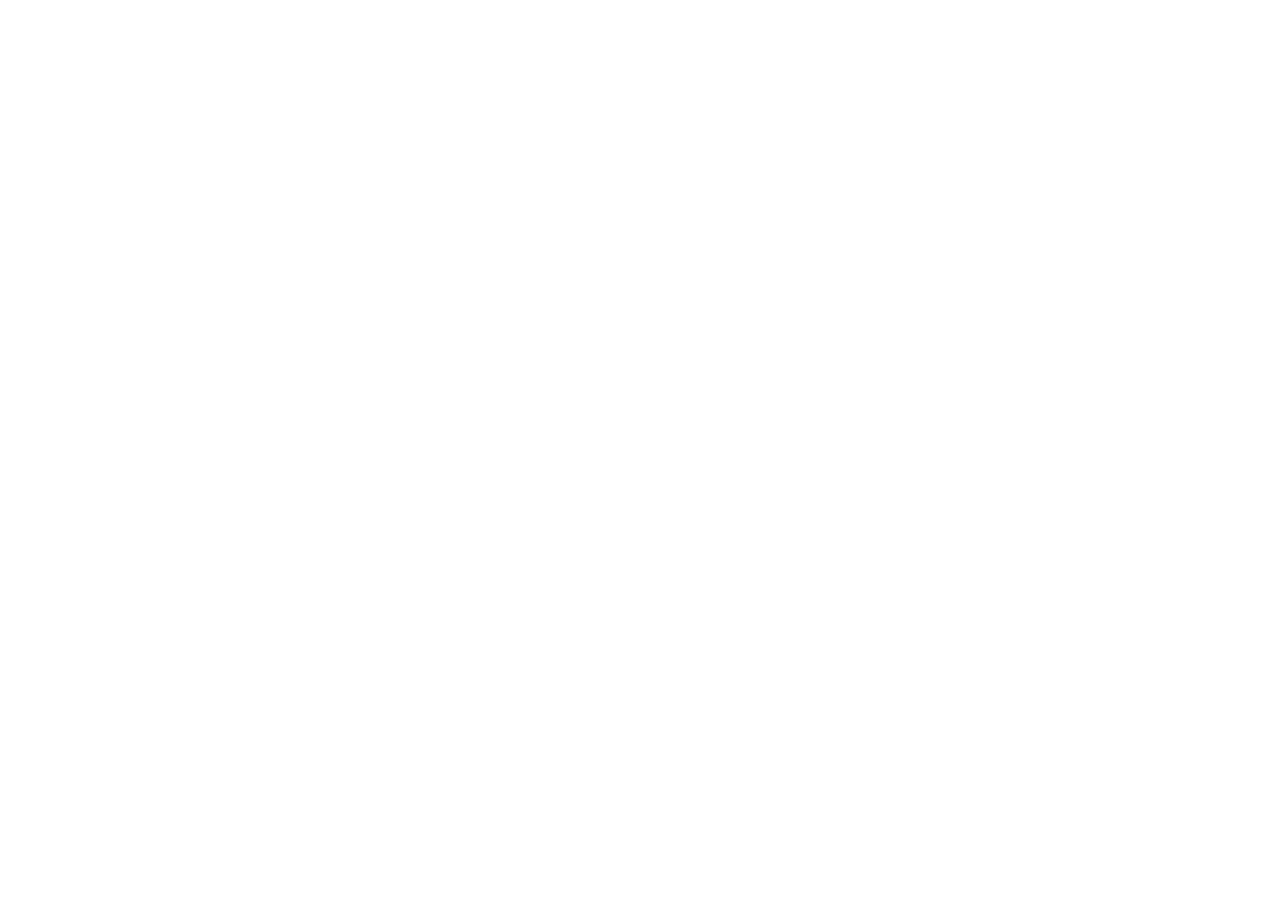
==== src/index.html @ e347cea1 "Initial commit" ====
<!DOCTYPE html>
<html lang="en">
  <head>
    <meta charset="UTF-8" />
    <link rel="icon" type="image/svg+xml" href="/favicon.svg" />
    <meta name="viewport" content="width=device-width, initial-scale=1.0" />
    <title>Vanilla App Template</title>
    <link rel="stylesheet" href="./css/styles.css" />
  </head>
  <body>
    <load src="./partials/header.html" icon-path="img/sprite.svg#logo" />

    <main>
      <!-- Loads the specified .html file -->
      <load src="./partials/vite-promo.html" />
      <load src="./partials/badges.html" />
    </main>

    <load src="./partials/footer.html" />

    <script type="module" src="./main.js"></script>
  </body>
</html>
---- src/css/styles.css ----
/**
  |============================
  | include css partials with
  | default @import url()
  |============================
*/
/* Common styles */
@import url('./reset.css');
@import url('./base.css');
@import url('./container.css');
@import url('./animations.css');

/* Sections style */
@import url('./header.css');
@import url('./vite-promo.css');
@import url('./badges.css');
@import url('./back-link.css');
@import url('./footer.css');
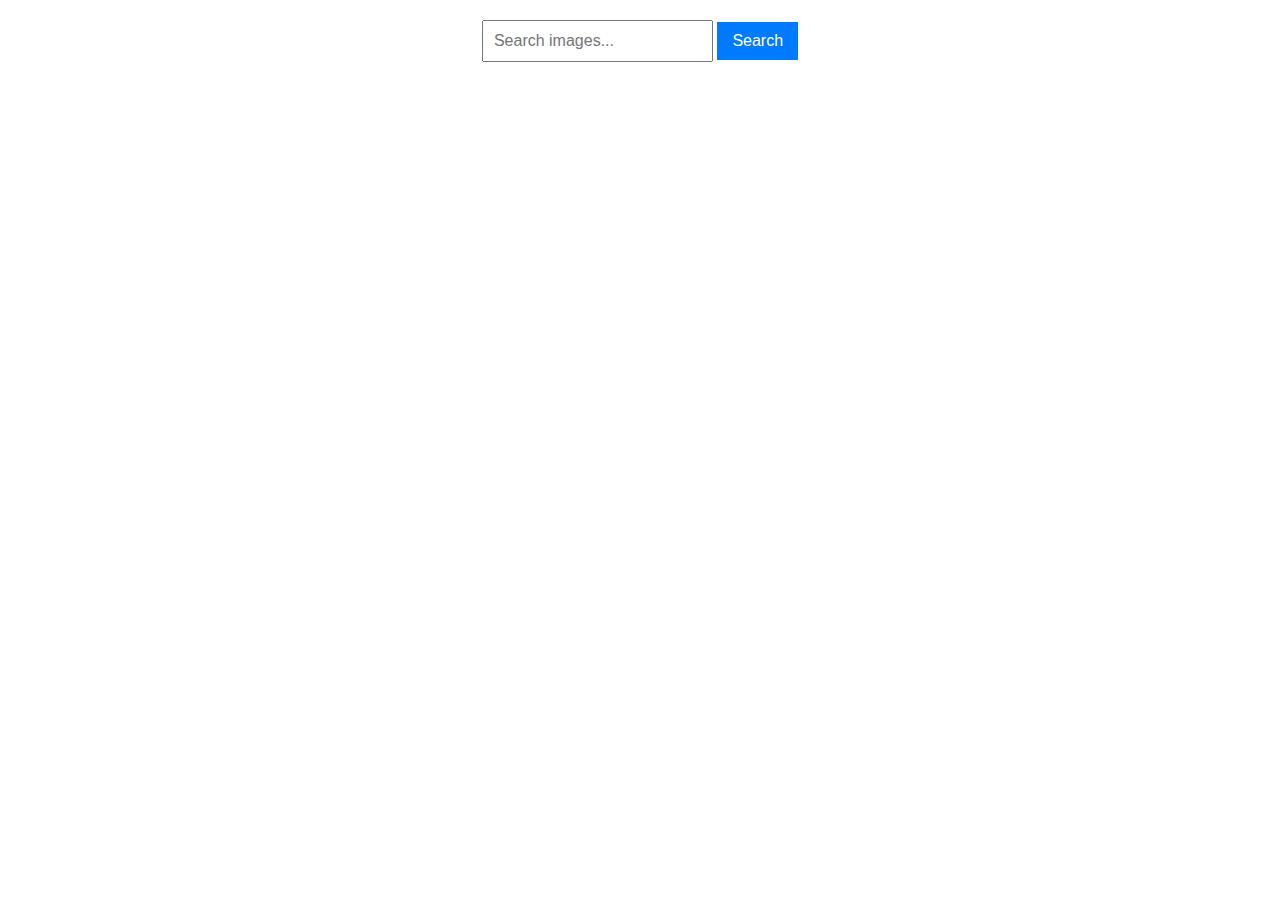
==== commit 520ade88: "Initial commit" ====
--- a/src/index.html
+++ b/src/index.html
@@ -8,15 +8,14 @@
     <link rel="stylesheet" href="./css/styles.css" />
   </head>
   <body>
-    <load src="./partials/header.html" icon-path="img/sprite.svg#logo" />
-
-    <main>
-      <!-- Loads the specified .html file -->
-      <load src="./partials/vite-promo.html" />
-      <load src="./partials/badges.html" />
-    </main>
-
-    <load src="./partials/footer.html" />
+  <form class="form">
+        <label>
+            <input type="text" name="search-text" placeholder="Search images..." required>
+        </label>
+        <button type="submit">Search</button>
+    </form>
+    <div class="loader hidden"></div>
+    <ul class="gallery"></ul>
 
     <script type="module" src="./main.js"></script>
   </body>
--- a/src/css/styles.css
+++ b/src/css/styles.css
@@ -7,12 +7,70 @@
 /* Common styles */
 @import url('./reset.css');
 @import url('./base.css');
-@import url('./container.css');
-@import url('./animations.css');
+body {
+    font-family: Arial, sans-serif;
+    text-align: center;
+}
 
-/* Sections style */
-@import url('./header.css');
-@import url('./vite-promo.css');
-@import url('./badges.css');
-@import url('./back-link.css');
-@import url('./footer.css');
+.form {
+    margin: 20px 0;
+}
+
+input {
+    padding: 10px;
+    font-size: 16px;
+}
+
+button {
+    padding: 10px 15px;
+    font-size: 16px;
+    background-color: #007bff;
+    color: white;
+    border: none;
+    cursor: pointer;
+}
+
+button:hover {
+    background-color: #0056b3;
+}
+
+.gallery {
+    display: flex;
+    flex-wrap: wrap;
+    justify-content: center;
+    gap: 10px;
+    margin-top: 20px;
+}
+
+.gallery-item {
+    list-style: none;
+    border: 1px solid #ccc;
+    padding: 5px;
+}
+
+.gallery-item img {
+    width: 200px;
+    height: 150px;
+    object-fit: cover;
+}
+
+.hidden {
+    display: none;
+}
+.loader {
+    display: flex;
+    justify-content: center;
+    align-items: center;
+    margin: 20px auto;
+    width: 50px;
+    height: 50px;
+    border: 5px solid rgba(0, 0, 0, 0.1);
+    border-radius: 50%;
+    border-top-color: #3498db;
+    animation: spin 1s linear infinite;
+}
+
+.hidden {
+    display: none;
+}
+
